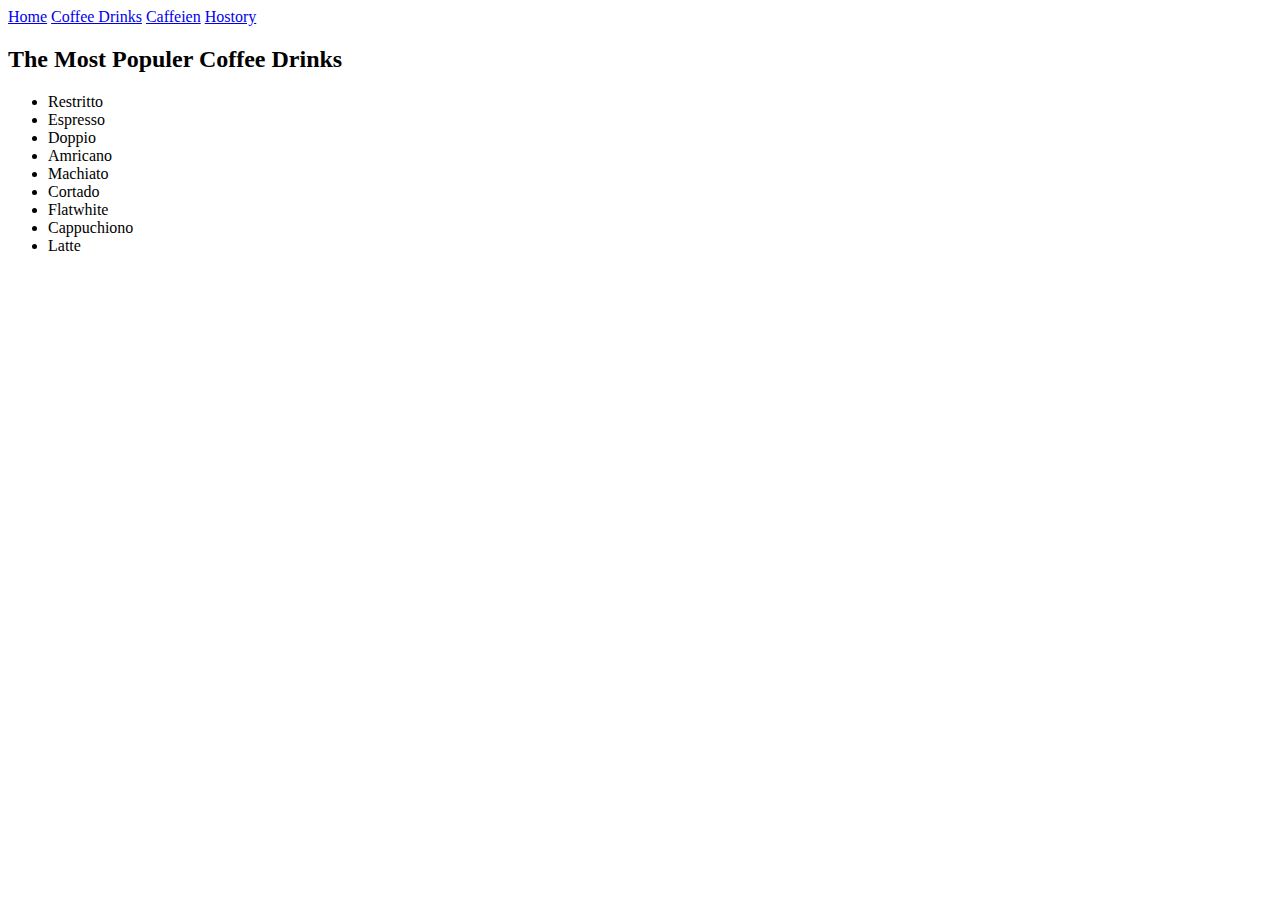
==== page1.html @ aa5f698c "Project0" ====
<!DOCTYPE html>
<html>
    <head>
        <title>Coffee</title>

        <link rel="stylesheet" type="text/css" href="screen.css" media="screen">
        <style>
          @media only screen and (max-width: 600px) {
          .bg-image {
            background-image: url("imeges/bg1.jpg");                 
          }
          }
      </style>
    </head>

    <body>
      <div class="topnav">
        <a class="active" href="index.html">Home</a>
        <a href="page1.html">Coffee Drinks</a>
        <a href="page2.html">Caffeien</a>
        <a href="page3.html">Hostory</a>
        </div>
          
        <div class="bg-image">
        </div>
        <div class="bg-text">
          <h2>The Most Populer Coffee Drinks </h2>
            <p>
                <ul>
                    <li>Restritto</li>
                    <li>Espresso</li>
                    <li>Doppio</li>
                    <li>Amricano</li>
                    <li>Machiato</li>
                    <li>Cortado</li>
                    <li>Flatwhite</li>
                    <li>Cappuchiono</li>
                    <li>Latte</li>
                </ul>
            </p>
            <p >

            </p>
        </div>
    </body>
</html>
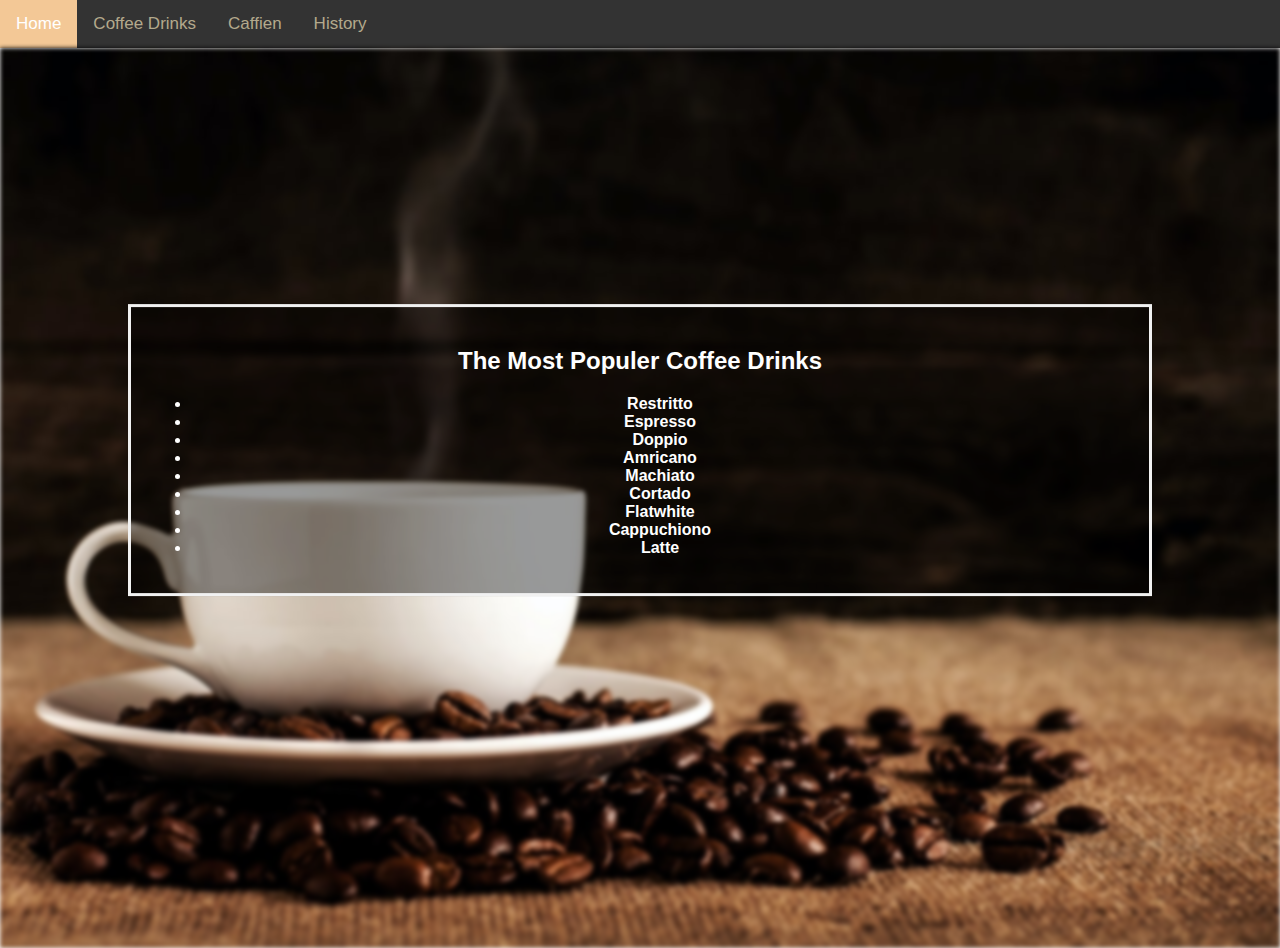
==== commit ac0baaf0: "submit Project0" ====
--- a/page1.html
+++ b/page1.html
@@ -2,8 +2,8 @@
 <html>
     <head>
         <title>Coffee</title>
-
-        <link rel="stylesheet" type="text/css" href="screen.css" media="screen">
+        <link rel="stylesheet" type="text/css" href="css\theme.css">
+        <link rel="stylesheet" type="text/css" href="css\sass_style.css">
         <style>
           @media only screen and (max-width: 600px) {
           .bg-image {
@@ -17,15 +17,14 @@
       <div class="topnav">
         <a class="active" href="index.html">Home</a>
         <a href="page1.html">Coffee Drinks</a>
-        <a href="page2.html">Caffeien</a>
-        <a href="page3.html">Hostory</a>
+        <a href="page2.html">Caffien</a>
+        <a href="page3.html">History</a>
         </div>
           
         <div class="bg-image">
         </div>
         <div class="bg-text">
           <h2>The Most Populer Coffee Drinks </h2>
-            <p>
                 <ul>
                     <li>Restritto</li>
                     <li>Espresso</li>
@@ -37,10 +36,7 @@
                     <li>Cappuchiono</li>
                     <li>Latte</li>
                 </ul>
-            </p>
-            <p >
 
-            </p>
         </div>
     </body>
 </html>
